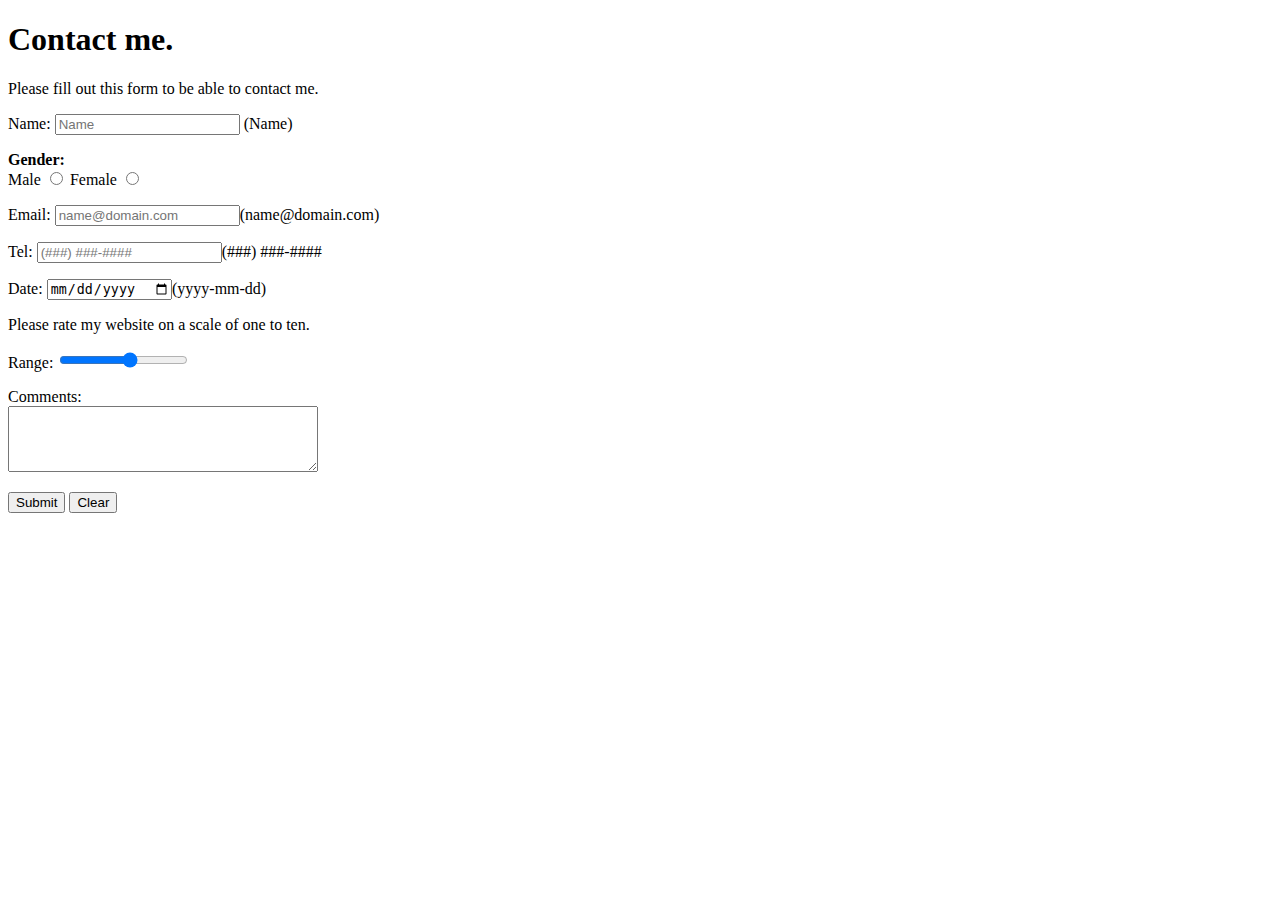
==== ContactMe.html @ 5e560473 "Add files via upload" ====
<!DOCTYPE html>
<html lang= "en">
<head>
<meta charset="utf-8">
<title>Contact Me</title>

</head>
<body>
  <h1>Contact me.</h1>

  <p>Please fill out this form to be able to contact me.</p>
  <form method= "post" action = "mailto:ethelnaggita@gmail.com">
  <p><label>Name:
  <input type= "text" id= "Name" placeholder= "Name" required /> (Name)
  </label></p>
  <p><strong>Gender:</strong><br>
  <label>Male
  <input name= "gender" type= "radio" value= "Male"></label>
  <label>Female
  <input name= "gender" type= "radio" value= "Female"></label>
  </p>
  <p><label>Email:
  <input type= "email" id= "email" placeholder= "name@domain.com"/>(name@domain.com)
  </label></p>
  <p><label>Tel:
  <input type= "tel" placeholder= "(###) ###-####" required />(###) ###-####
  </label></p>
  <p><label>Date:
  <input type= "date"/>(yyyy-mm-dd)
  </label></p>
  <p>Please rate my website on a scale of one to ten.</p>
  <p><label>Range:
  <input type="range"
  min= "1"
  max= "10"/>
  </label></p>
  <p><label>Comments:<br>
  <textarea name= "comments" rows= "4" cols= "36"></textarea>
  </label></p>
  <input type= "Submit" value="Submit">
  <input type="reset" value="Clear">
  </form>

  </body>
  </html>
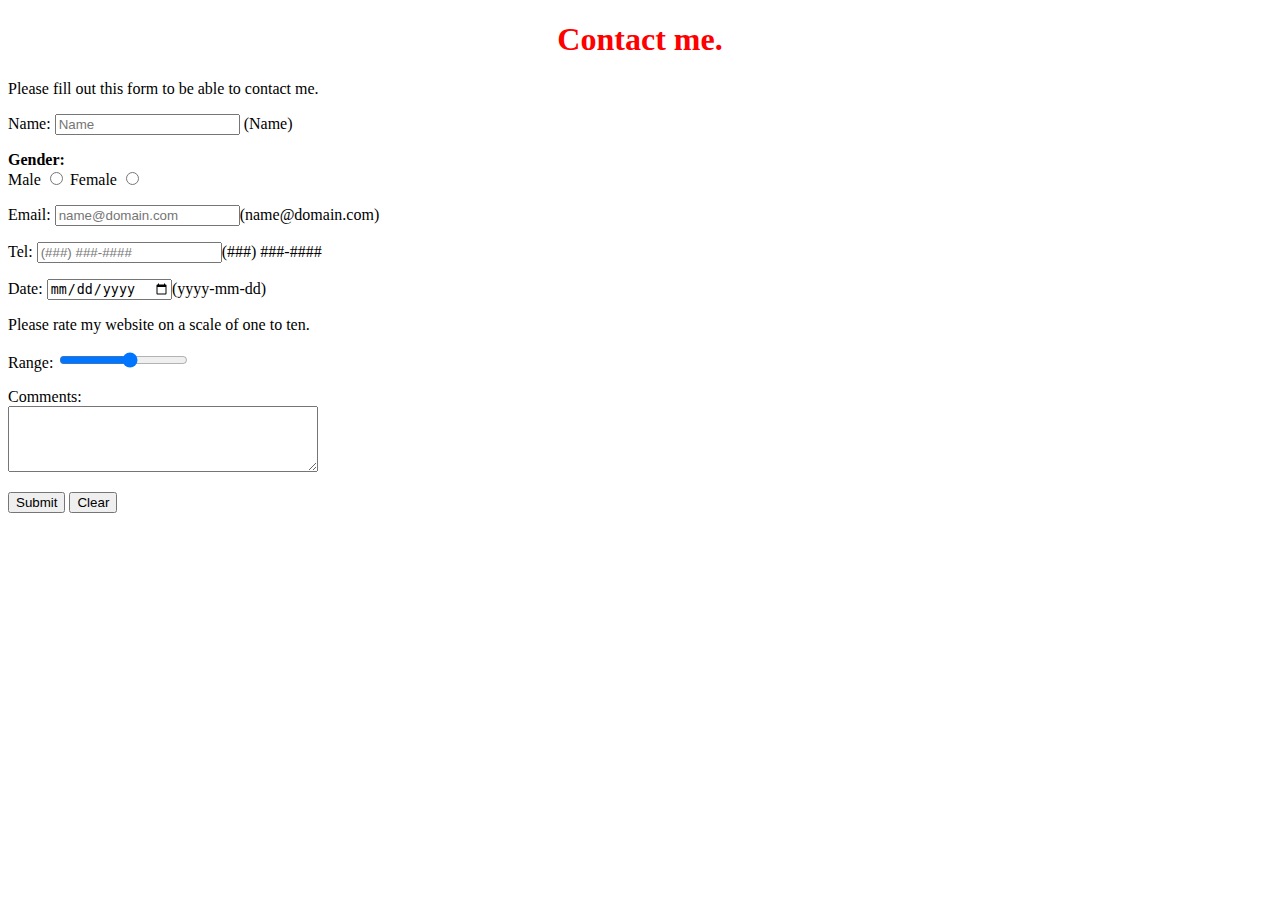
==== commit a2fab59b: "Update ContactMe.html" ====
--- a/ContactMe.html
+++ b/ContactMe.html
@@ -3,7 +3,7 @@
 <head>
 <meta charset="utf-8">
 <title>Contact Me</title>
-
+<link rel="stylesheet" type="text/css" href="ethel.css">
 </head>
 <body>
   <h1>Contact me.</h1>
--- a/ethel.css
+++ b/ethel.css
@@ -0,0 +1,57 @@
+.MyBio{
+
+background-color: #E4DCCF;
+width:200px;
+display: inline-block;
+margin-right: 409px;
+padding: 130px;
+transition: background 0.5s
+}
+.MyBio:hover{background-color: yellow;}
+.MyPhoto{
+
+  background-color: blue;
+  width: 200px;
+  padding: 130px;
+  display: inline-block;
+transition: background 0.5s
+}
+.MyPhoto:hover{background-color: pink;}
+.MyEducationHistory{
+  background-color: #576F72;
+  width: 165px;
+  padding: 125px;
+  margin-left: 460px;
+transition: background 0.5s
+}
+.MyEducationHistory:hover{background-color: green;}
+.MyHobbies{
+  background-color: #9BA3EB;
+  width:200px;
+  display: inline-block;
+  margin-right: 409px;
+  padding:130px;
+  transition: background 0.5s
+}
+.MyHobbies:hover{background-color:#53BF9D ;}
+.ContactMe{
+  background-color: #F1DDBF;
+  width: 200px;
+  padding: 130px;
+  display: inline-block;
+transition: background 0.5s
+}
+.ContactMe:hover{background-color:#F66B0E ;}
+table{
+  border:2px solid red;
+}
+td{
+  border:2px solid red ;
+}
+th{
+  border:2px solid red;
+}
+h1{
+  text-align: center;
+  color: red;
+}
